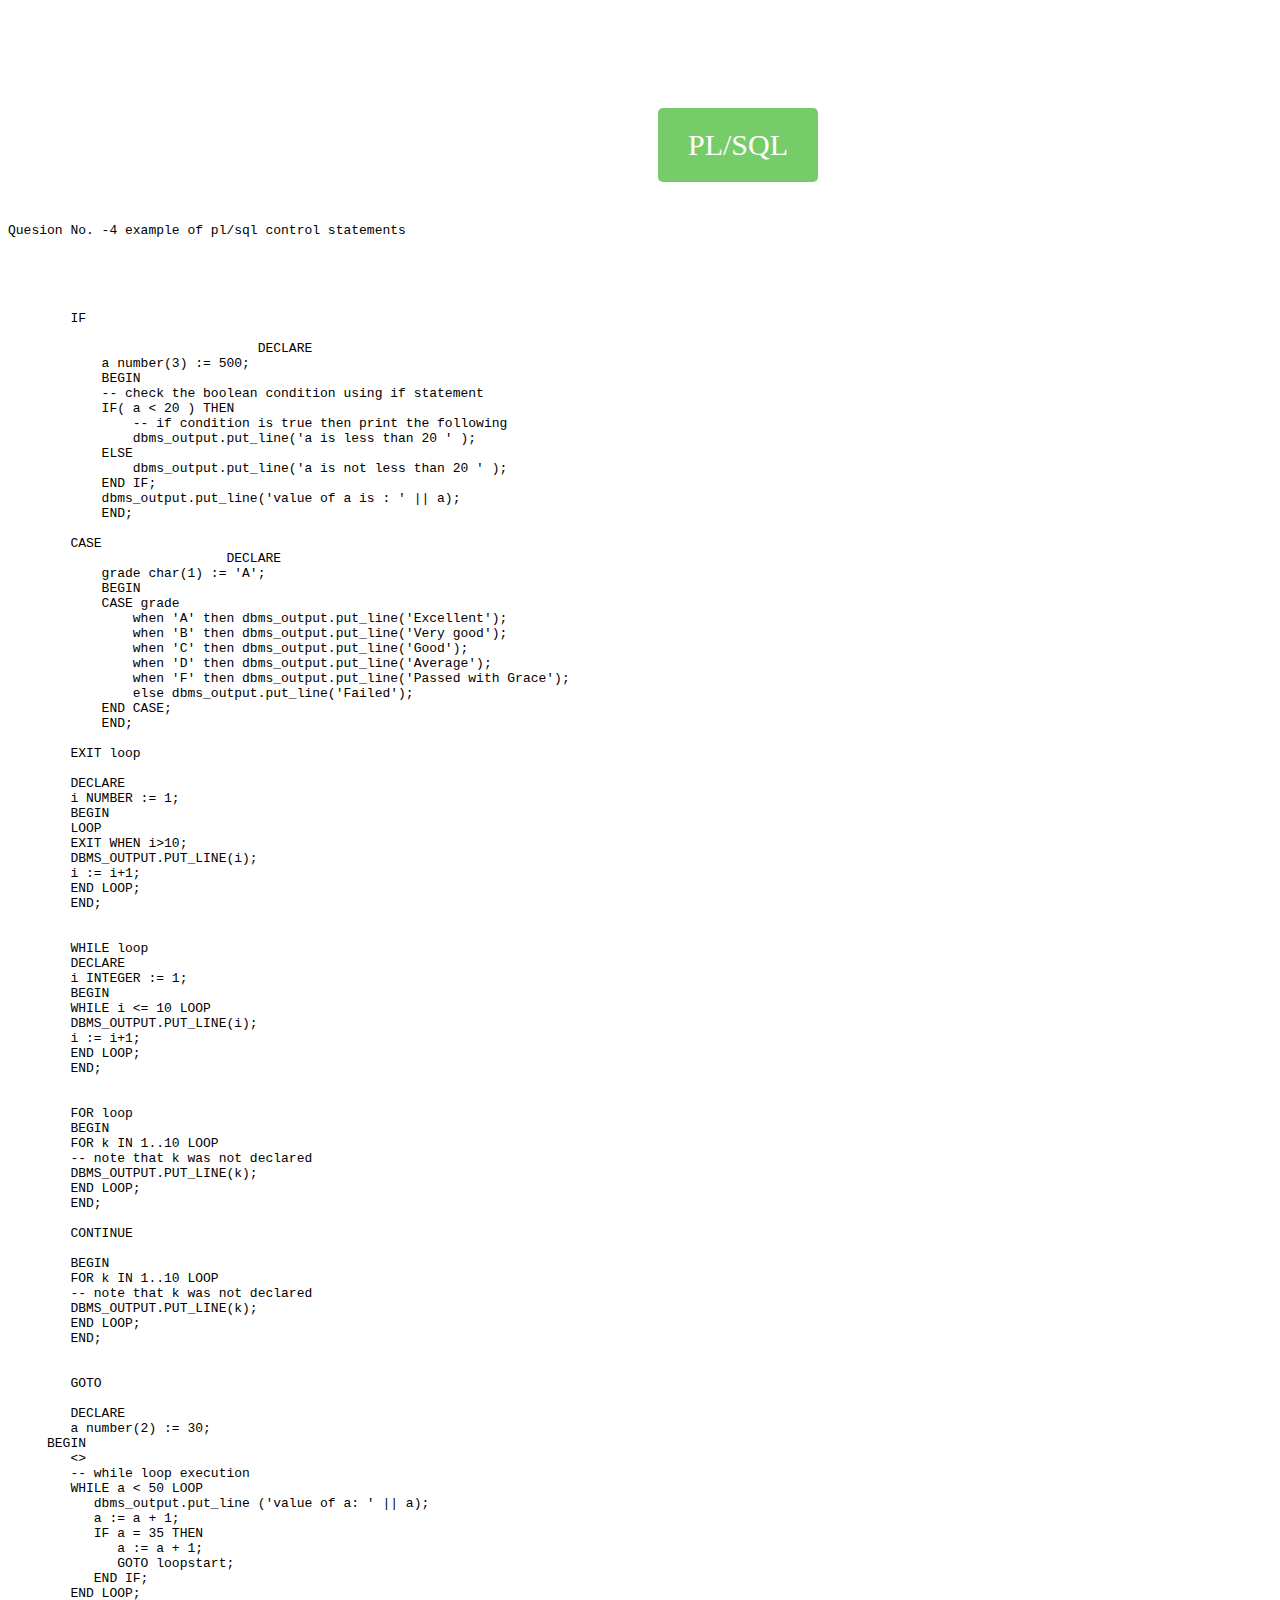
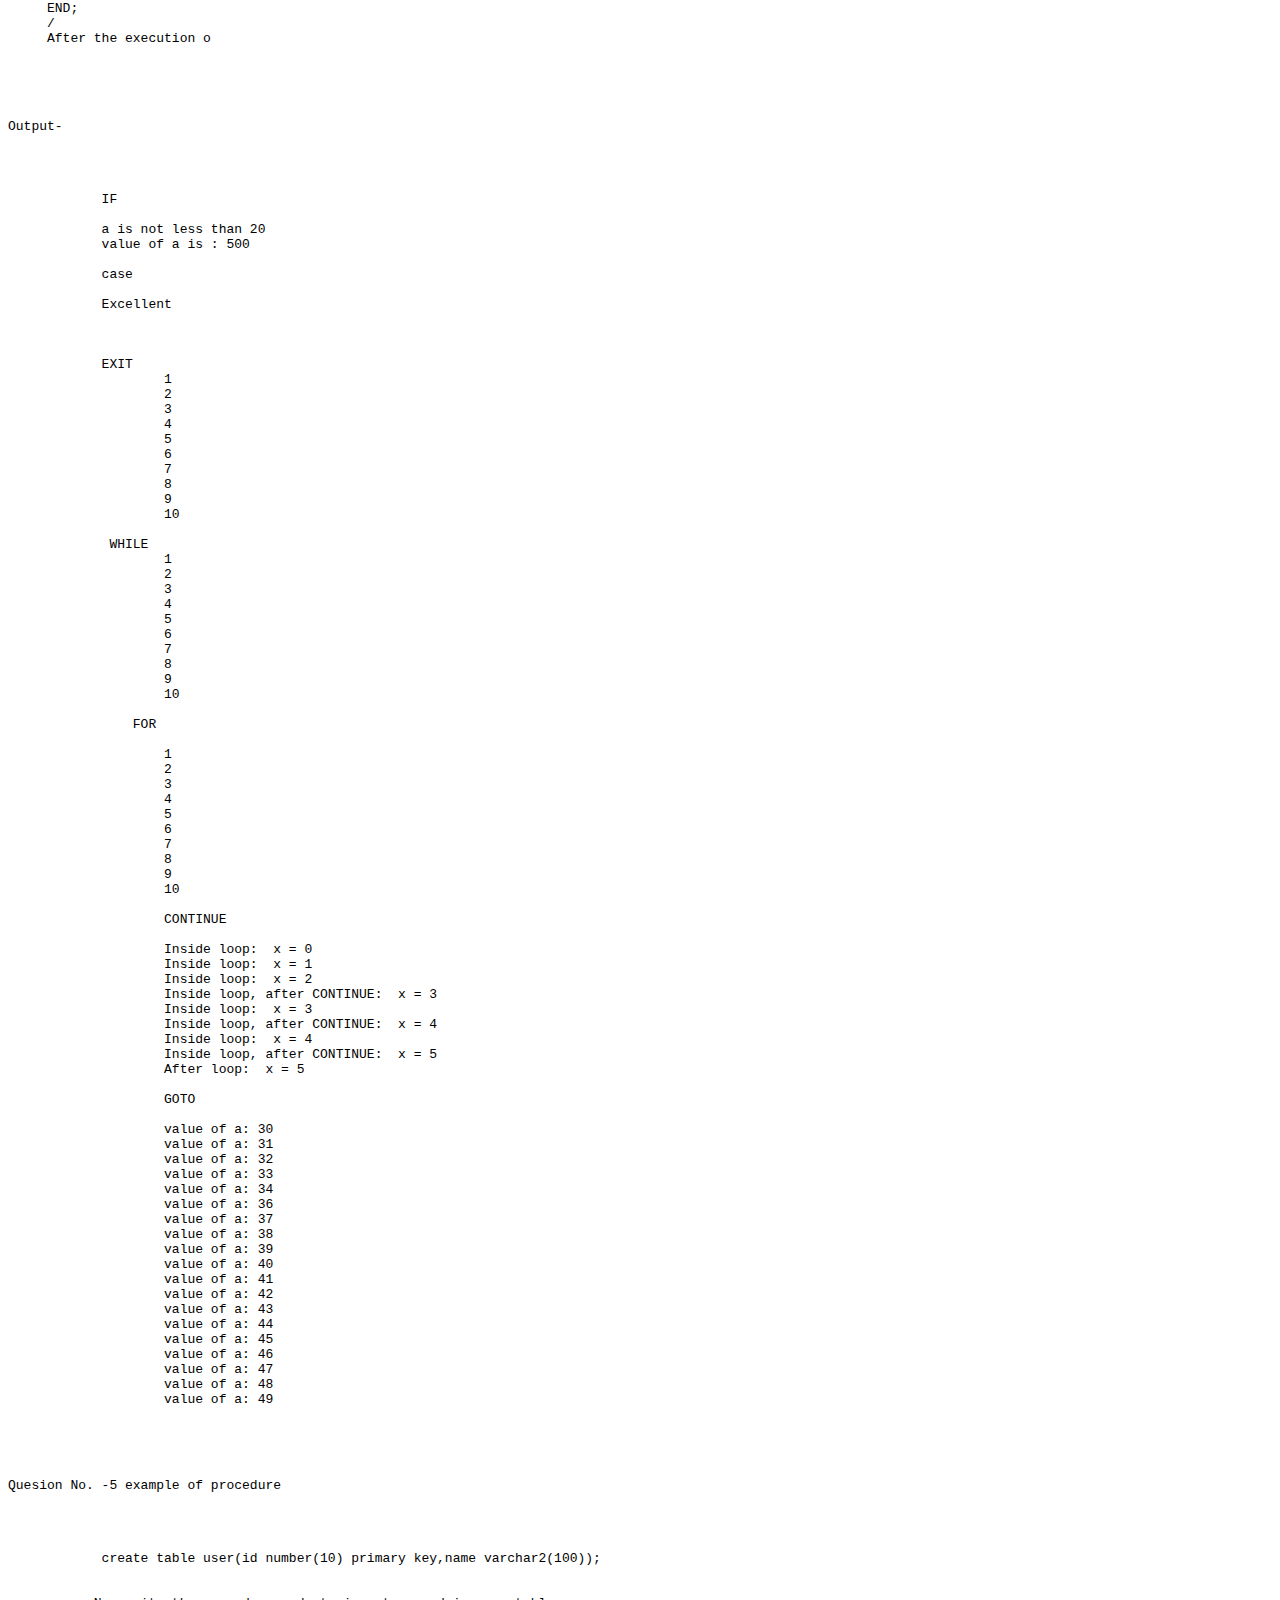
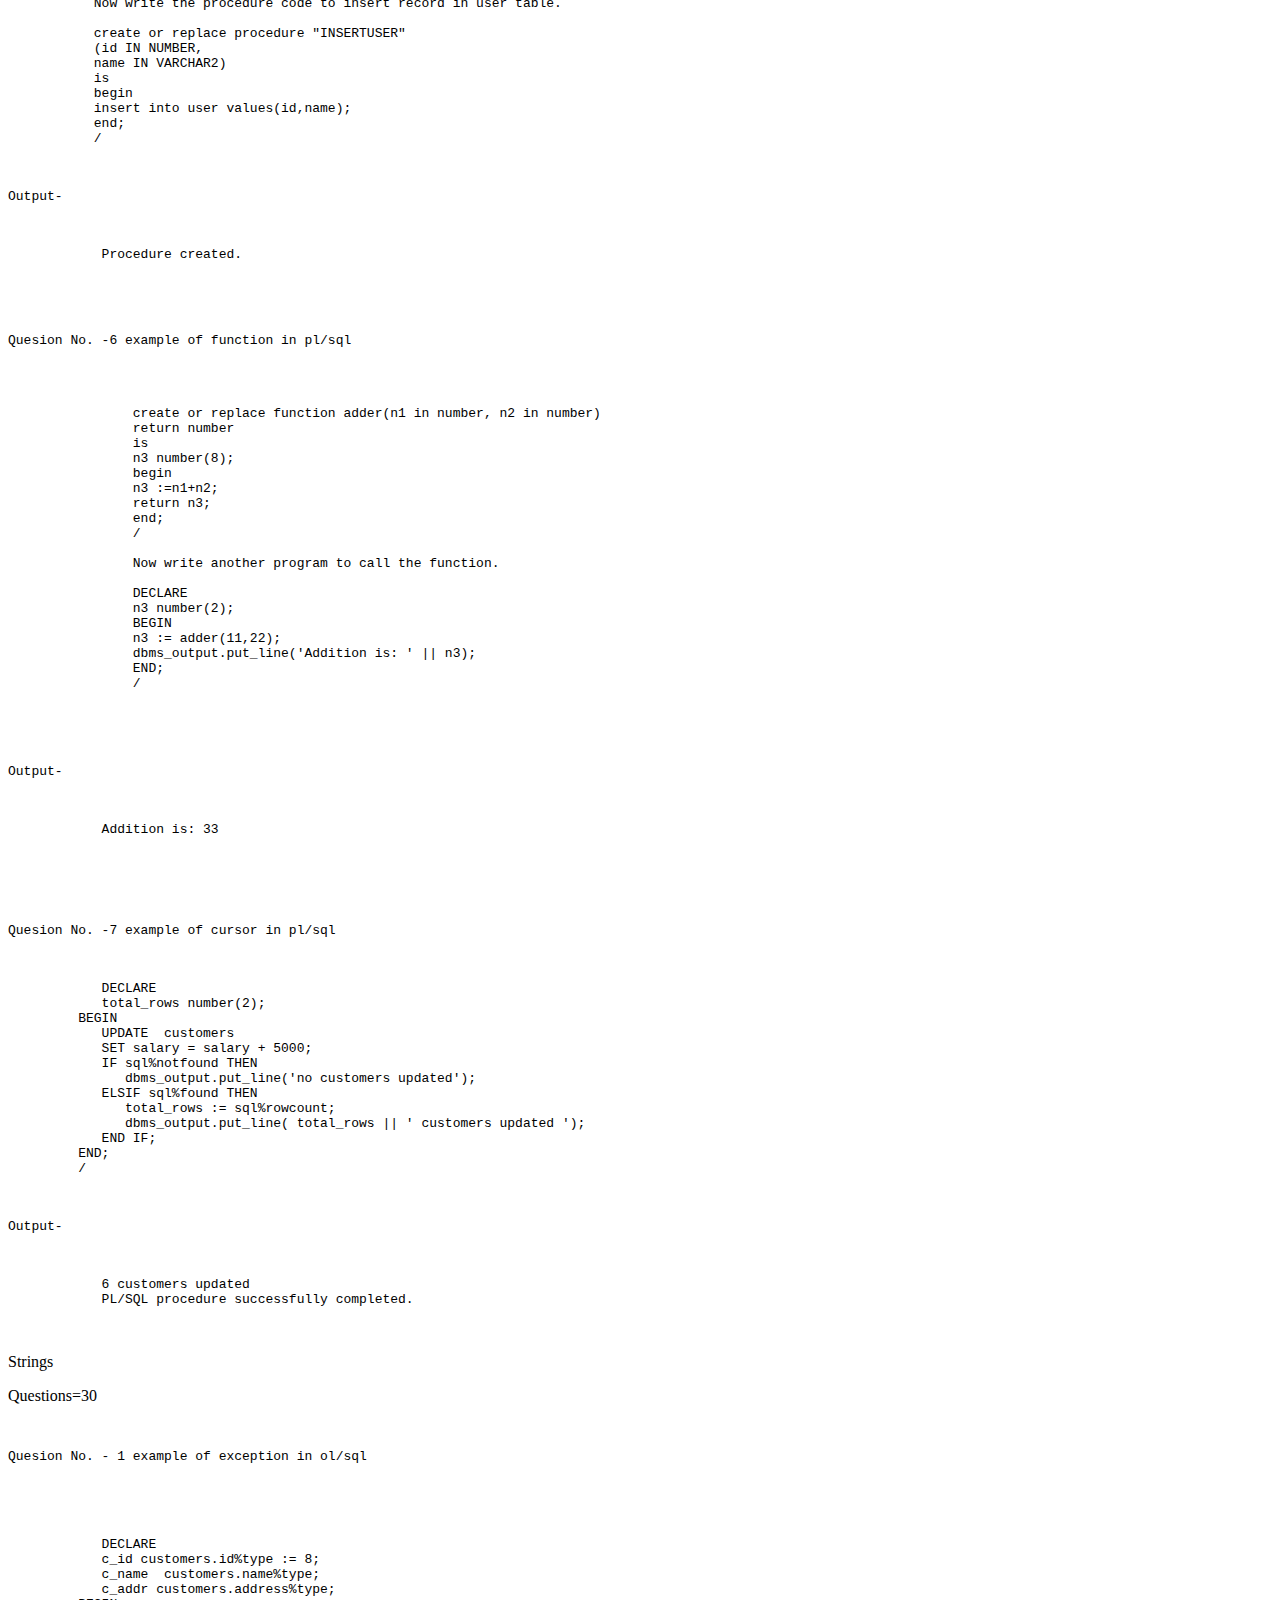
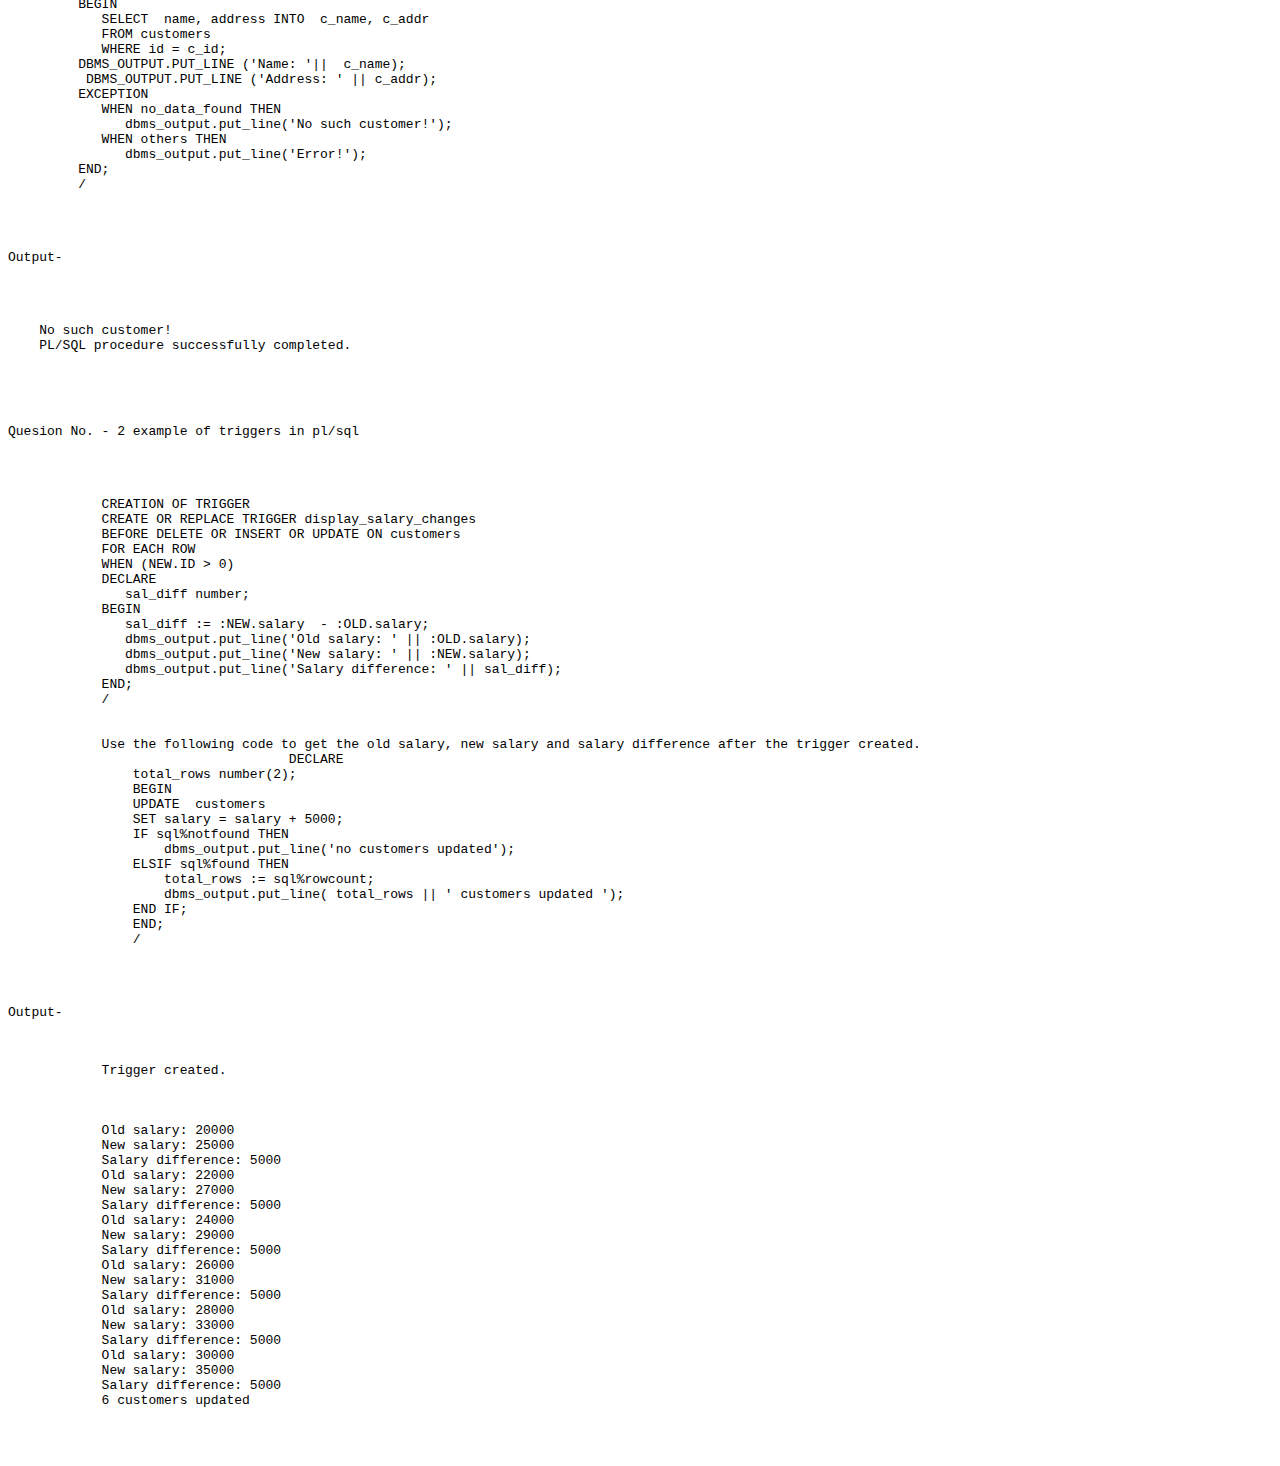
==== PLSQL.html @ 11da93a3 "Add files via upload" ====
<!DOCTYPE html>
<html lang="en">
<head>
    <meta charset="UTF-8">
    <meta name="viewport" content="width=device-width, initial-scale=1.0">
    <title>PL/SQL</title>
    <link rel="stylesheet" href="/website/style.css">
</head>
<body>
    <div id="2Darr4">
        <!-- <H1 style="background-color: rgb(148, 167, 228);  margin-top: 500px;align-items: center;border-radius: 5px; padding-left: 600px;">PL/SQL</H1> -->
        <a href="#" style="display: inline-block;font-size: 30px; padding: 20px 30px; background-color: #76cc69; color: white;margin-left: 650PX; text-align: center; text-decoration: none; border-radius: 5px; border: none; 
        font-family: 'Times New Roman', Times, serif; margin-top: 100PX;
    ">PL/SQL</a>
        <pre>
        <p>Quesion No. -4 example of pl/sql control statements </p>
        <code>


        IF 
 
                                DECLARE  
            a number(3) := 500;  
            BEGIN  
            -- check the boolean condition using if statement   
            IF( a < 20 ) THEN  
                -- if condition is true then print the following    
                dbms_output.put_line('a is less than 20 ' );  
            ELSE  
                dbms_output.put_line('a is not less than 20 ' );  
            END IF;  
            dbms_output.put_line('value of a is : ' || a);  
            END; 

        CASE 
                            DECLARE  
            grade char(1) := 'A';  
            BEGIN  
            CASE grade  
                when 'A' then dbms_output.put_line('Excellent');  
                when 'B' then dbms_output.put_line('Very good');  
                when 'C' then dbms_output.put_line('Good');  
                when 'D' then dbms_output.put_line('Average');  
                when 'F' then dbms_output.put_line('Passed with Grace');  
                else dbms_output.put_line('Failed');  
            END CASE;  
            END;  

        EXIT loop

        DECLARE  
        i NUMBER := 1;  
        BEGIN  
        LOOP  
        EXIT WHEN i>10;  
        DBMS_OUTPUT.PUT_LINE(i);  
        i := i+1;  
        END LOOP;  
        END;  


        WHILE loop
        DECLARE  
        i INTEGER := 1;  
        BEGIN  
        WHILE i <= 10 LOOP  
        DBMS_OUTPUT.PUT_LINE(i);  
        i := i+1;  
        END LOOP;  
        END;                  


        FOR loop
        BEGIN  
        FOR k IN 1..10 LOOP  
        -- note that k was not declared  
        DBMS_OUTPUT.PUT_LINE(k);  
        END LOOP;  
        END;   

        CONTINUE

        BEGIN  
        FOR k IN 1..10 LOOP  
        -- note that k was not declared  
        DBMS_OUTPUT.PUT_LINE(k);  
        END LOOP;  
        END;   
        
        
        GOTO

        DECLARE  
        a number(2) := 30;  
     BEGIN  
        <<loopstart>>  
        -- while loop execution   
        WHILE a < 50 LOOP  
           dbms_output.put_line ('value of a: ' || a);  
           a := a + 1;  
           IF a = 35 THEN  
              a := a + 1;  
              GOTO loopstart;  
           END IF;  
        END LOOP;  
     END;  
     /  
     After the execution o


        </code>
        <p>Output-</p>
        <code>

            IF

            a is not less than 20
            value of a is : 500   
            
            case

            Excellent



            EXIT
                    1
                    2
                    3
                    4
                    5
                    6
                    7
                    8
                    9
                    10            
                
             WHILE   
                    1
                    2
                    3
                    4
                    5
                    6
                    7
                    8
                    9
                    10                        
                
                FOR

                    1
                    2
                    3
                    4
                    5
                    6
                    7
                    8
                    9
                    10
                
                    CONTINUE
                      
                    Inside loop:  x = 0
                    Inside loop:  x = 1
                    Inside loop:  x = 2
                    Inside loop, after CONTINUE:  x = 3
                    Inside loop:  x = 3
                    Inside loop, after CONTINUE:  x = 4
                    Inside loop:  x = 4
                    Inside loop, after CONTINUE:  x = 5
                    After loop:  x = 5
                     
                    GOTO

                    value of a: 30
                    value of a: 31
                    value of a: 32
                    value of a: 33
                    value of a: 34
                    value of a: 36
                    value of a: 37
                    value of a: 38
                    value of a: 39
                    value of a: 40
                    value of a: 41
                    value of a: 42
                    value of a: 43
                    value of a: 44
                    value of a: 45
                    value of a: 46
                    value of a: 47
                    value of a: 48
                    value of a: 49                            
        </code>
        </pre>
        <div class="borderline"></div>
    </div>
    <div id="2Darr5">
        <pre>
        <p>Quesion No. -5 example of procedure</p>
        <code>

            create table user(id number(10) primary key,name varchar2(100)); 


           Now write the procedure code to insert record in user table.

           create or replace procedure "INSERTUSER"    
           (id IN NUMBER,    
           name IN VARCHAR2)    
           is    
           begin    
           insert into user values(id,name);    
           end;    
           /       
        </code>
        <p>Output-</p>
        <code>
            Procedure created. 
        </code>
        </pre>
        <div class="borderline"></div>
    </div>
    <div id="2Darr6">
        <pre>
        <p>Quesion No. -6 example of function in pl/sql</p>
        <code>
             
                create or replace function adder(n1 in number, n2 in number)    
                return number    
                is     
                n3 number(8);    
                begin    
                n3 :=n1+n2;    
                return n3;    
                end;    
                / 
                
                Now write another program to call the function.

                DECLARE    
                n3 number(2);    
                BEGIN    
                n3 := adder(11,22);    
                dbms_output.put_line('Addition is: ' || n3);    
                END;    
                /    

                    
        </code>
        <p>Output-</p>
        <code>
            Addition is: 33

        </code>
        </pre>
        <div class="borderline"></div>
    </div>
    <div id="2Darr7">
        <pre>
        <p>Quesion No. -7 example of cursor in pl/sql</p>
        <code>
            DECLARE   
            total_rows number(2);  
         BEGIN  
            UPDATE  customers  
            SET salary = salary + 5000;  
            IF sql%notfound THEN  
               dbms_output.put_line('no customers updated');  
            ELSIF sql%found THEN  
               total_rows := sql%rowcount;  
               dbms_output.put_line( total_rows || ' customers updated ');  
            END IF;   
         END;  
         /  
        </code>
        <p>Output-</p>
        <code>
            6 customers updated
            PL/SQL procedure successfully completed.
        </code>
        </pre>
        <div class="borderline"></div>
    </div>
    <div class="nav2">
        <div class="logo2">
            <p id="strings">Strings</p>
        </div>
        <p id="qcount">Questions=30</p>
    </div>
    <div id="str1">
        <pre>
        <p>Quesion No. - 1 example of exception in ol/sql
        </p>
        <code>

            DECLARE  
            c_id customers.id%type := 8;  
            c_name  customers.name%type;  
            c_addr customers.address%type;  
         BEGIN  
            SELECT  name, address INTO  c_name, c_addr  
            FROM customers  
            WHERE id = c_id;  
         DBMS_OUTPUT.PUT_LINE ('Name: '||  c_name);  
          DBMS_OUTPUT.PUT_LINE ('Address: ' || c_addr);  
         EXCEPTION  
            WHEN no_data_found THEN  
               dbms_output.put_line('No such customer!');  
            WHEN others THEN  
               dbms_output.put_line('Error!');  
         END;  
         /                       
    
        </code>
        <p>Output-</p>
        <code>

    No such customer!
    PL/SQL procedure successfully completed.
        </code>
        </pre>
        <div class="borderline"></div>
    </div> 
    <div id="str2">
        <pre>
        <p>Quesion No. - 2 example of triggers in pl/sql
        </p>
        <code>
            CREATION OF TRIGGER
            CREATE OR REPLACE TRIGGER display_salary_changes  
            BEFORE DELETE OR INSERT OR UPDATE ON customers  
            FOR EACH ROW  
            WHEN (NEW.ID > 0)  
            DECLARE  
               sal_diff number;  
            BEGIN  
               sal_diff := :NEW.salary  - :OLD.salary;  
               dbms_output.put_line('Old salary: ' || :OLD.salary);  
               dbms_output.put_line('New salary: ' || :NEW.salary);  
               dbms_output.put_line('Salary difference: ' || sal_diff);  
            END;  
            /  


            Use the following code to get the old salary, new salary and salary difference after the trigger created.
                                    DECLARE   
                total_rows number(2);  
                BEGIN  
                UPDATE  customers  
                SET salary = salary + 5000;  
                IF sql%notfound THEN  
                    dbms_output.put_line('no customers updated');  
                ELSIF sql%found THEN  
                    total_rows := sql%rowcount;  
                    dbms_output.put_line( total_rows || ' customers updated ');  
                END IF;   
                END;  
                /  

        </code>
        <p>Output-</p>
        <code>
            Trigger created.



            Old salary: 20000
            New salary: 25000
            Salary difference: 5000
            Old salary: 22000
            New salary: 27000
            Salary difference: 5000
            Old salary: 24000
            New salary: 29000
            Salary difference: 5000
            Old salary: 26000
            New salary: 31000
            Salary difference: 5000
            Old salary: 28000
            New salary: 33000
            Salary difference: 5000
            Old salary: 30000
            New salary: 35000
            Salary difference: 5000
            6 customers updated
    
        </code>
        </pre>
</body>
</html>
</body>
</html>
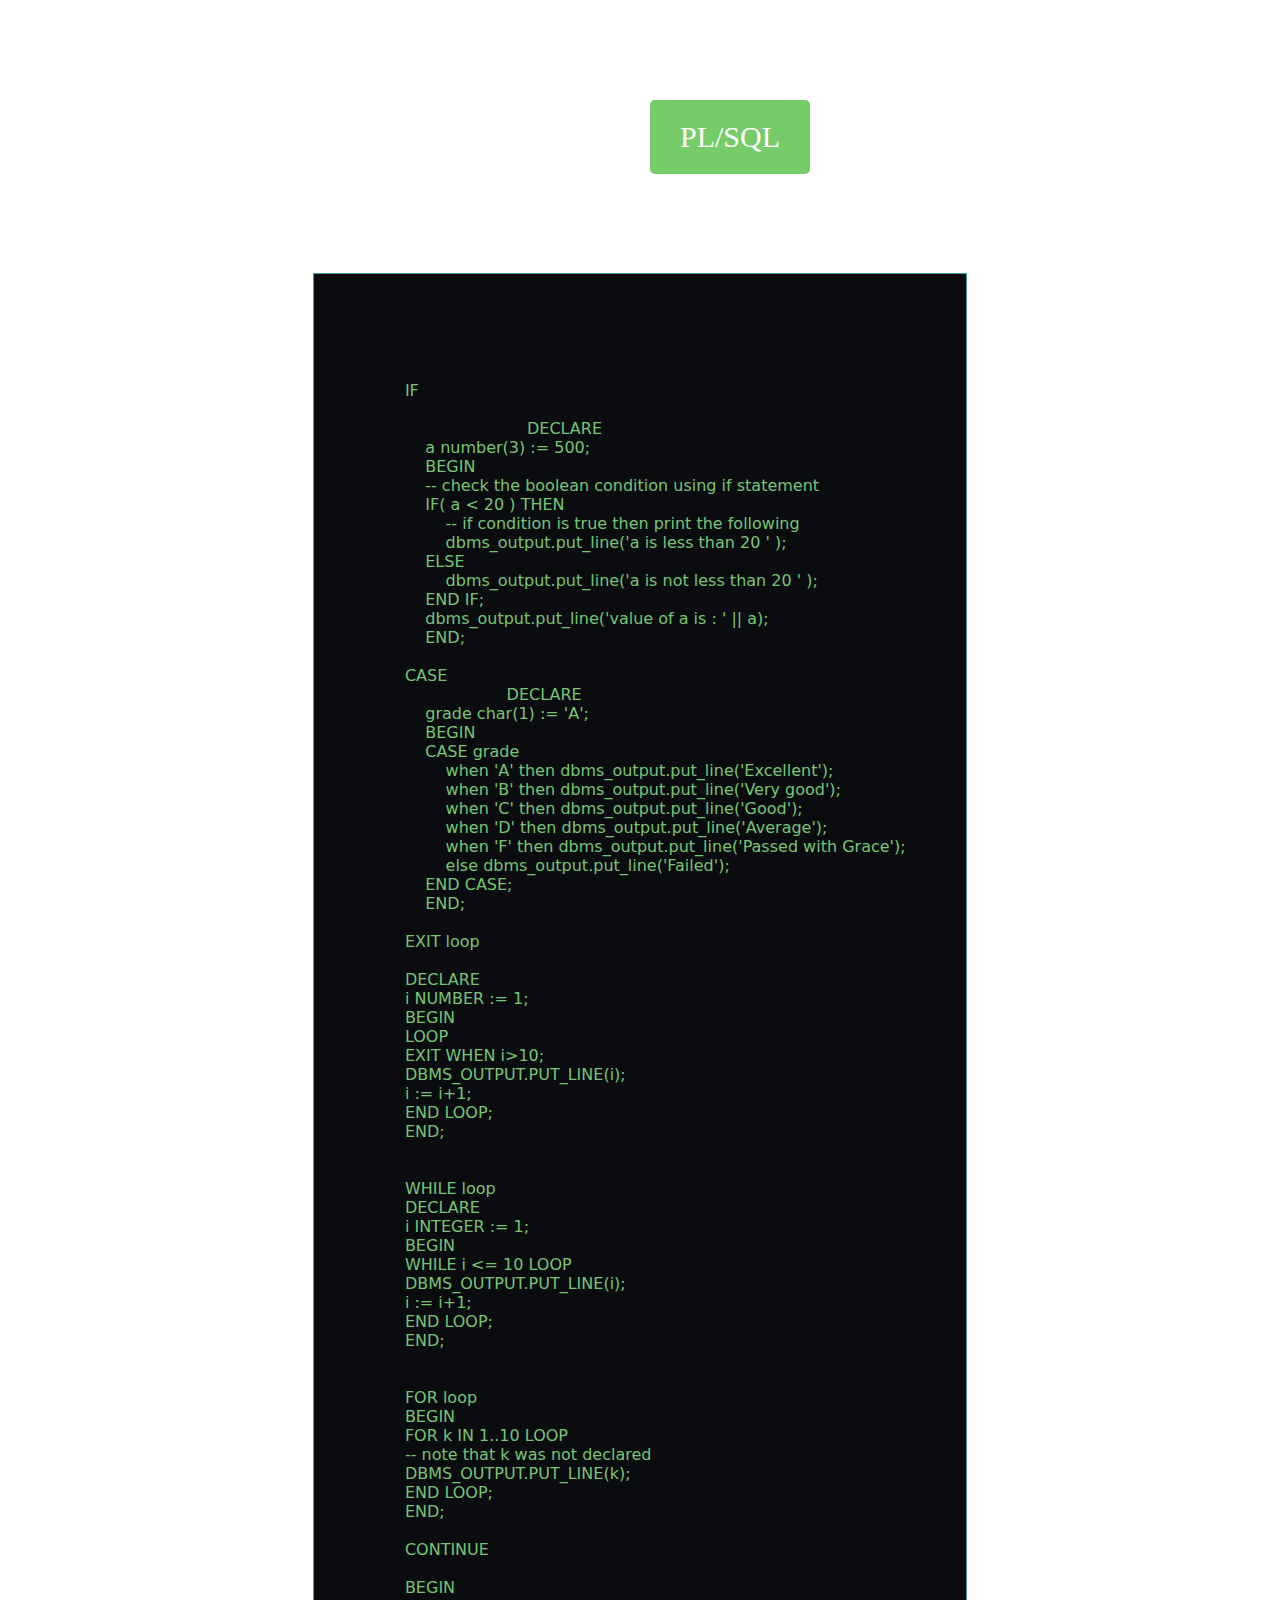
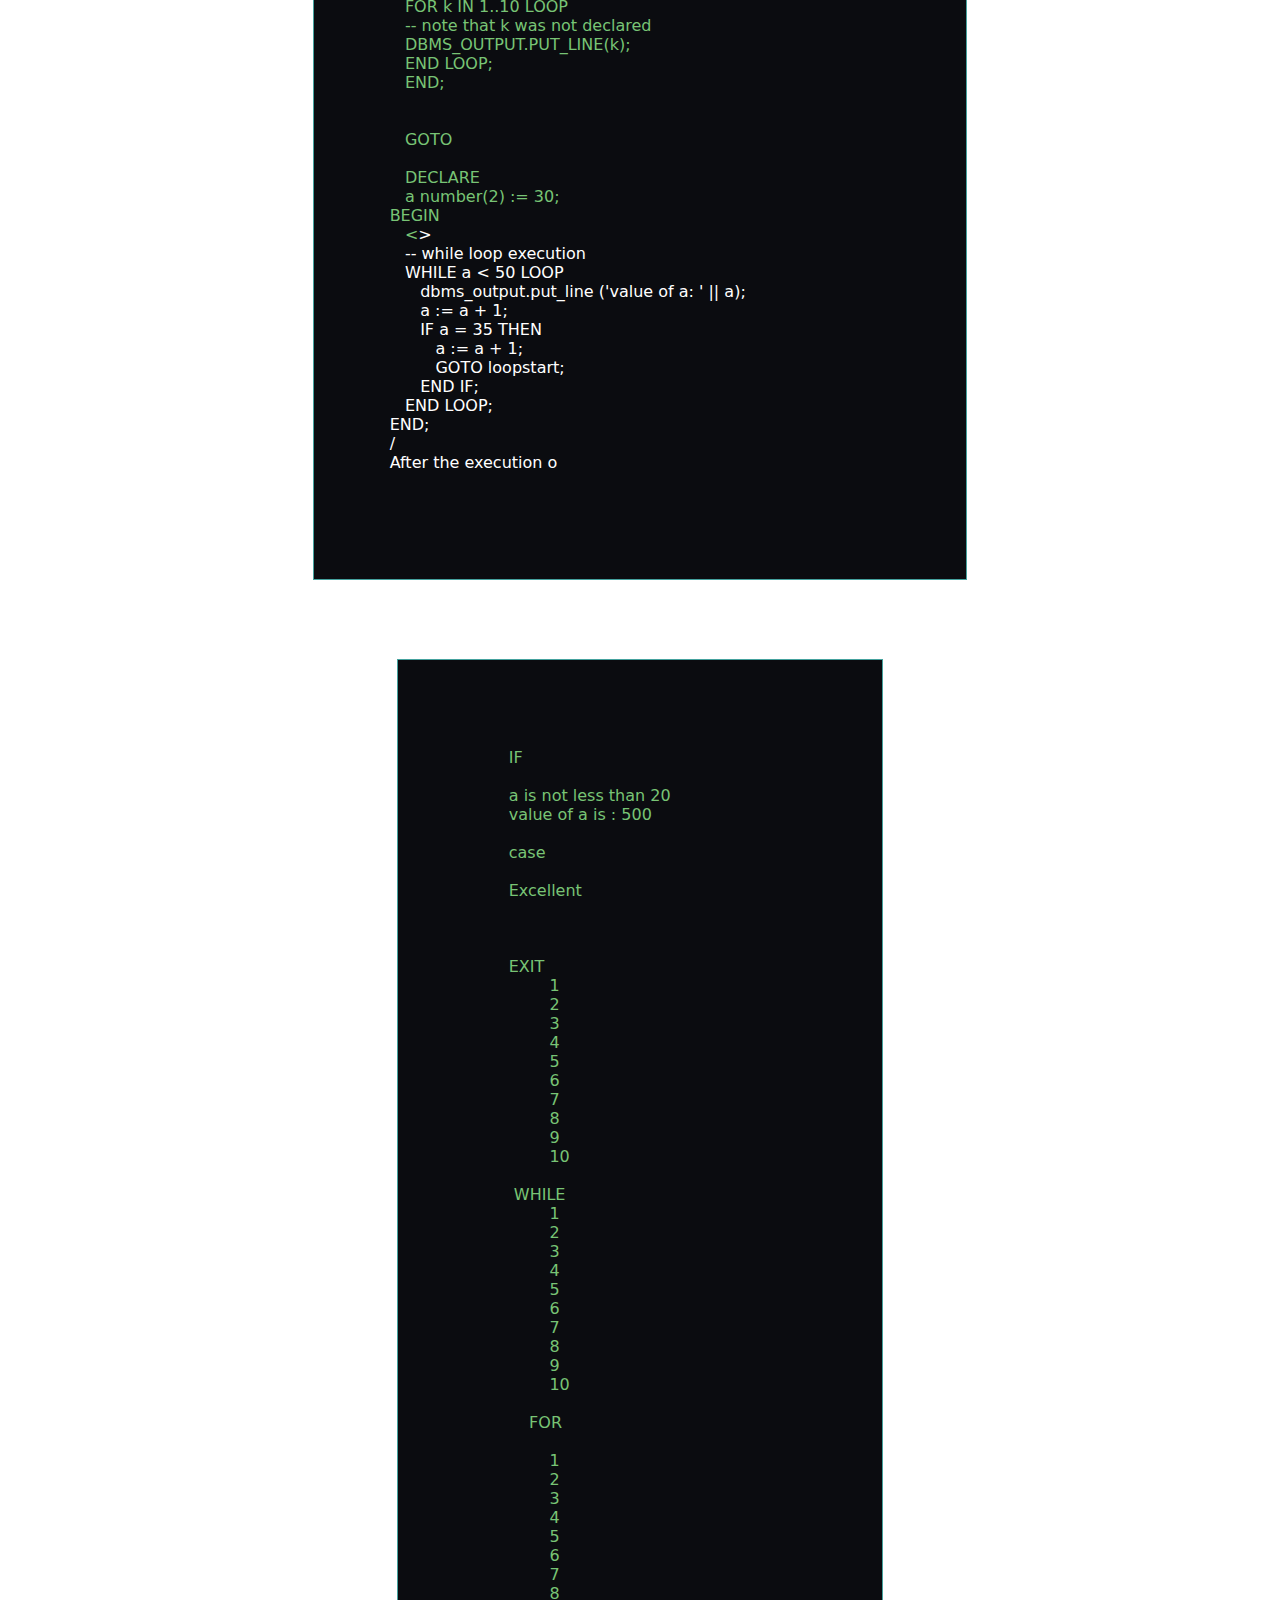
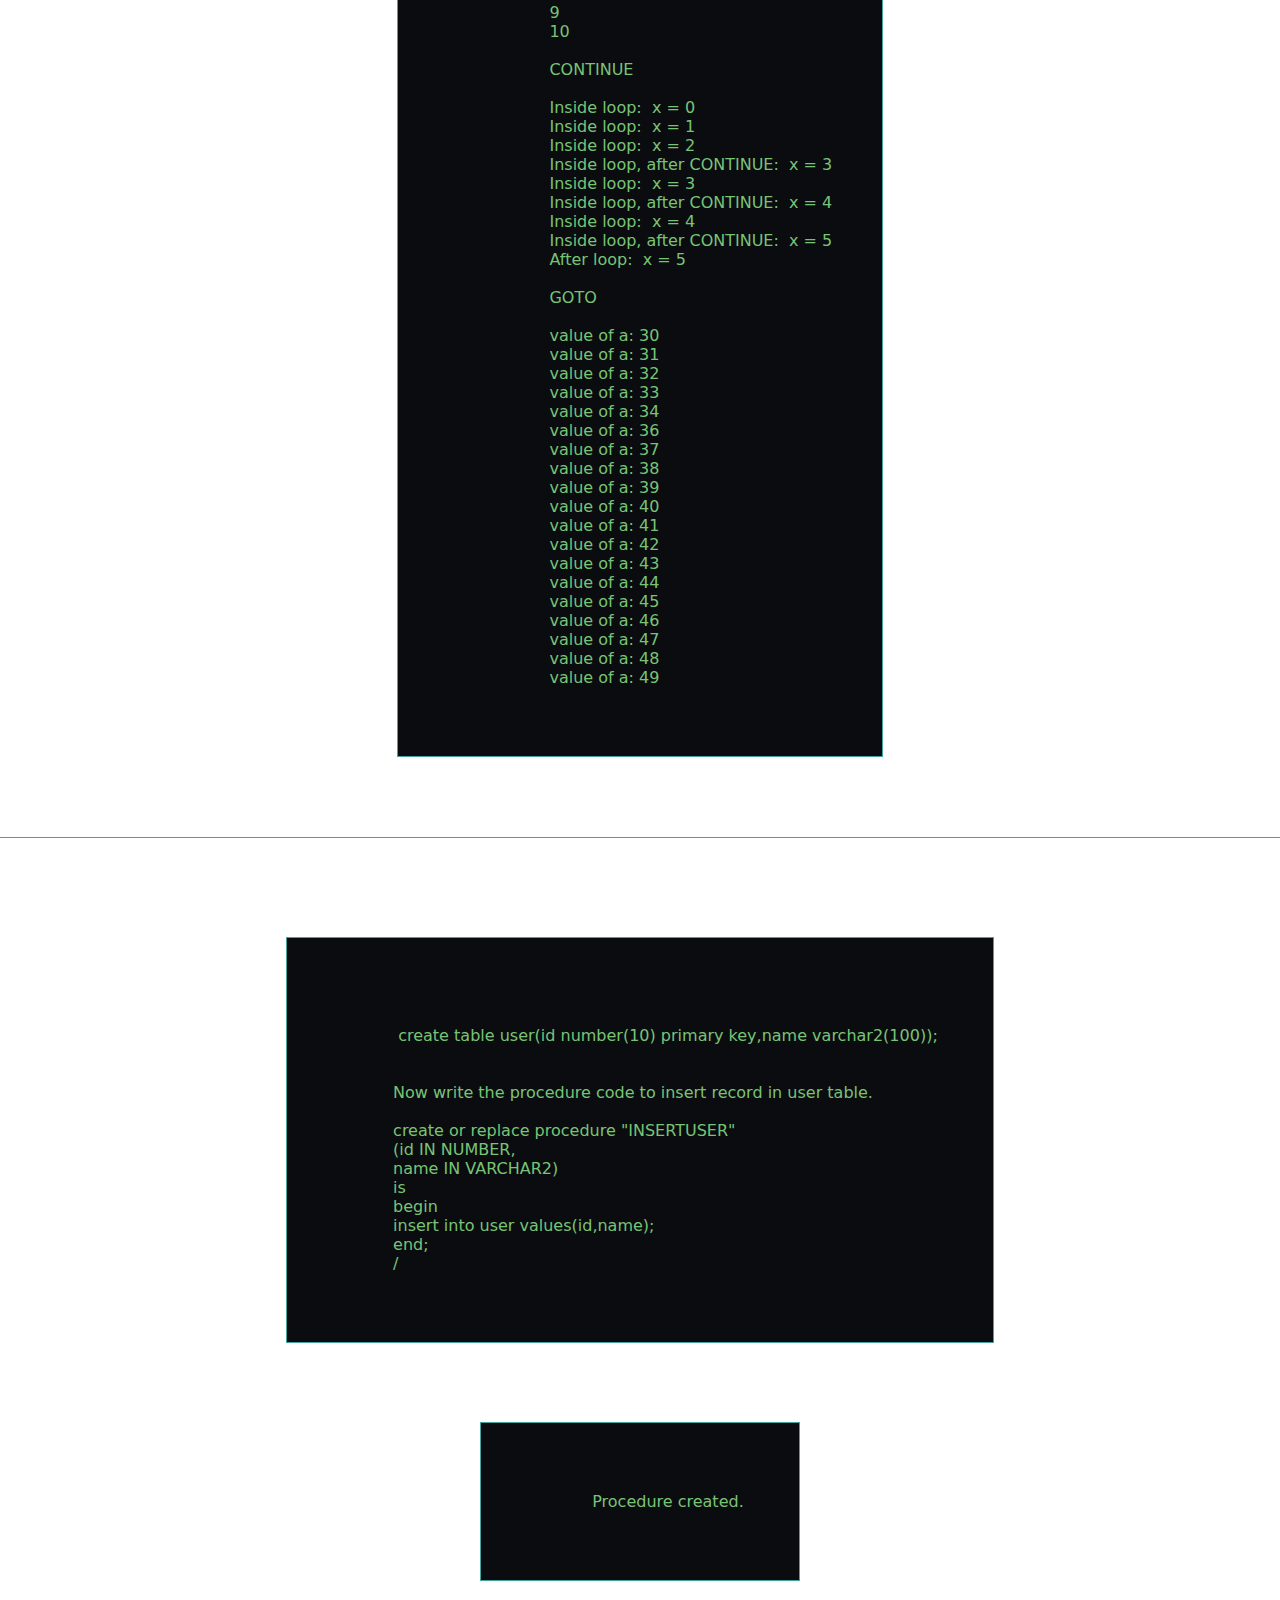
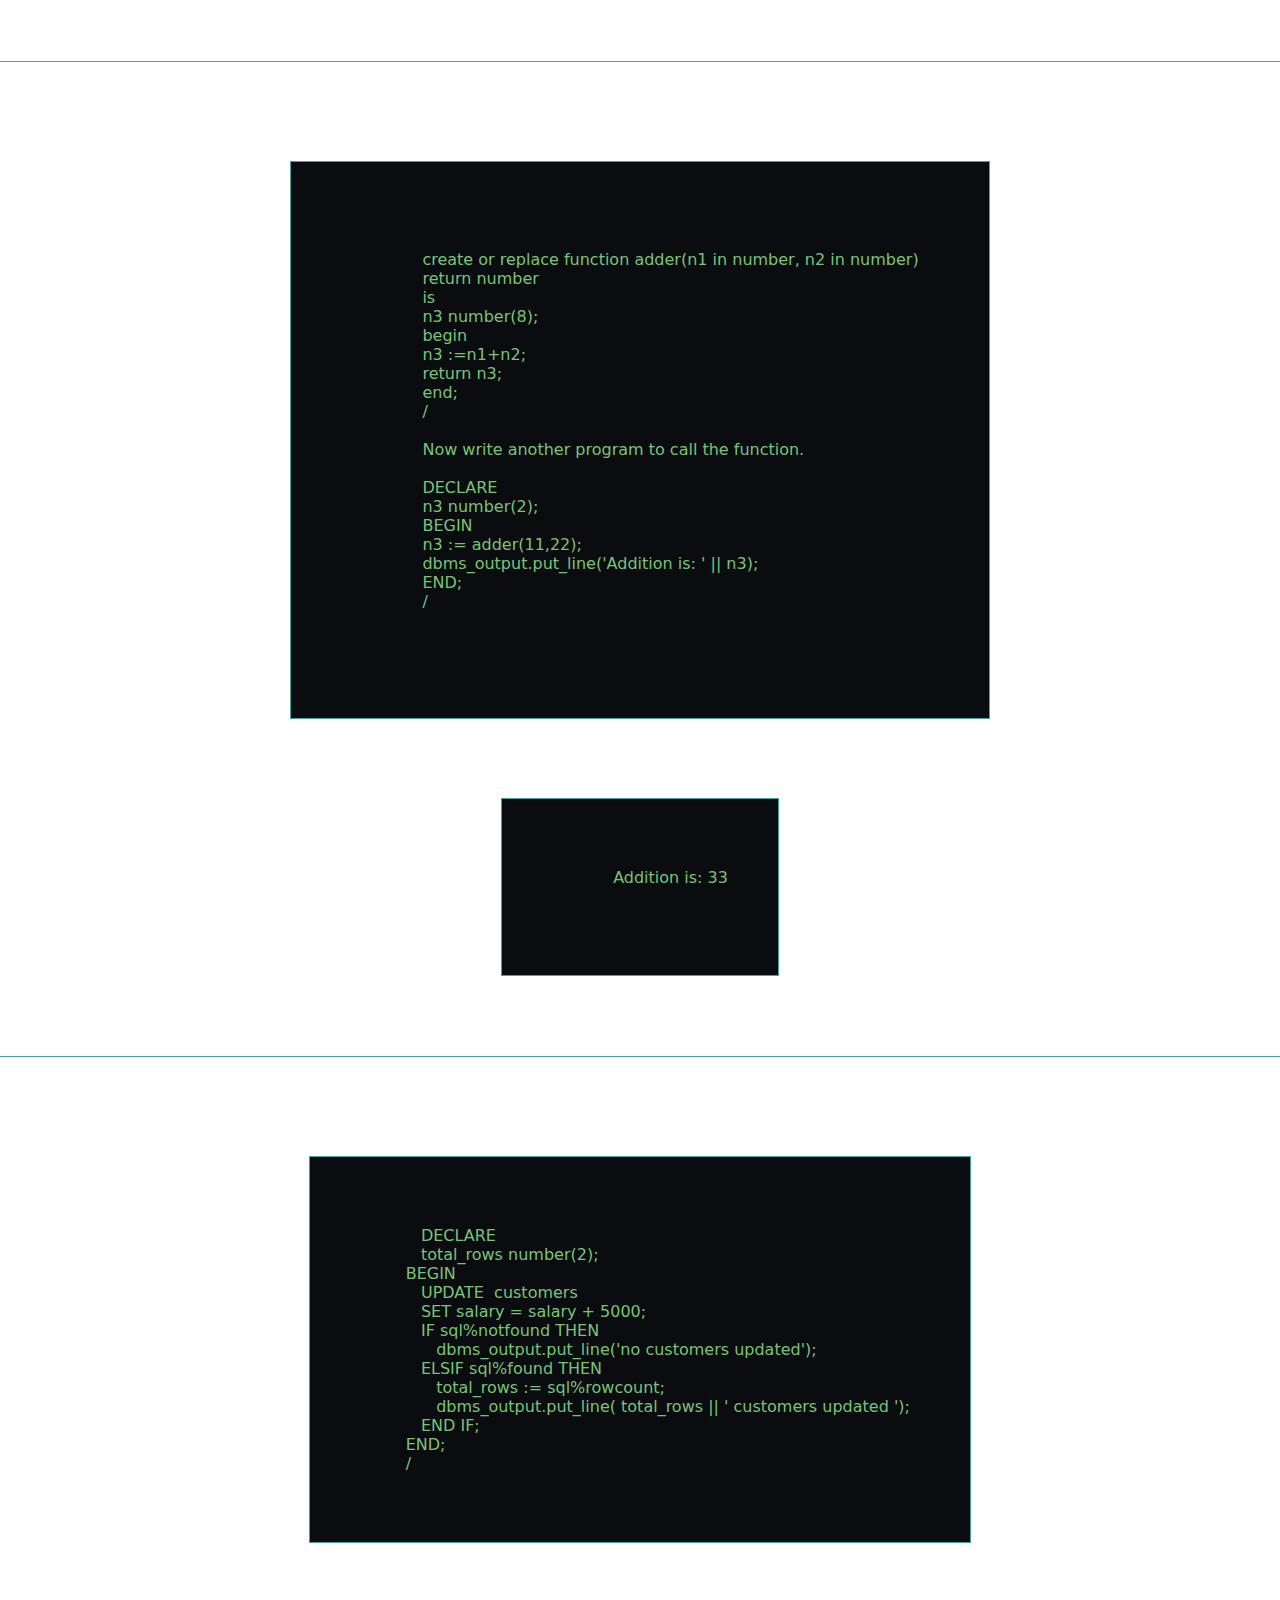
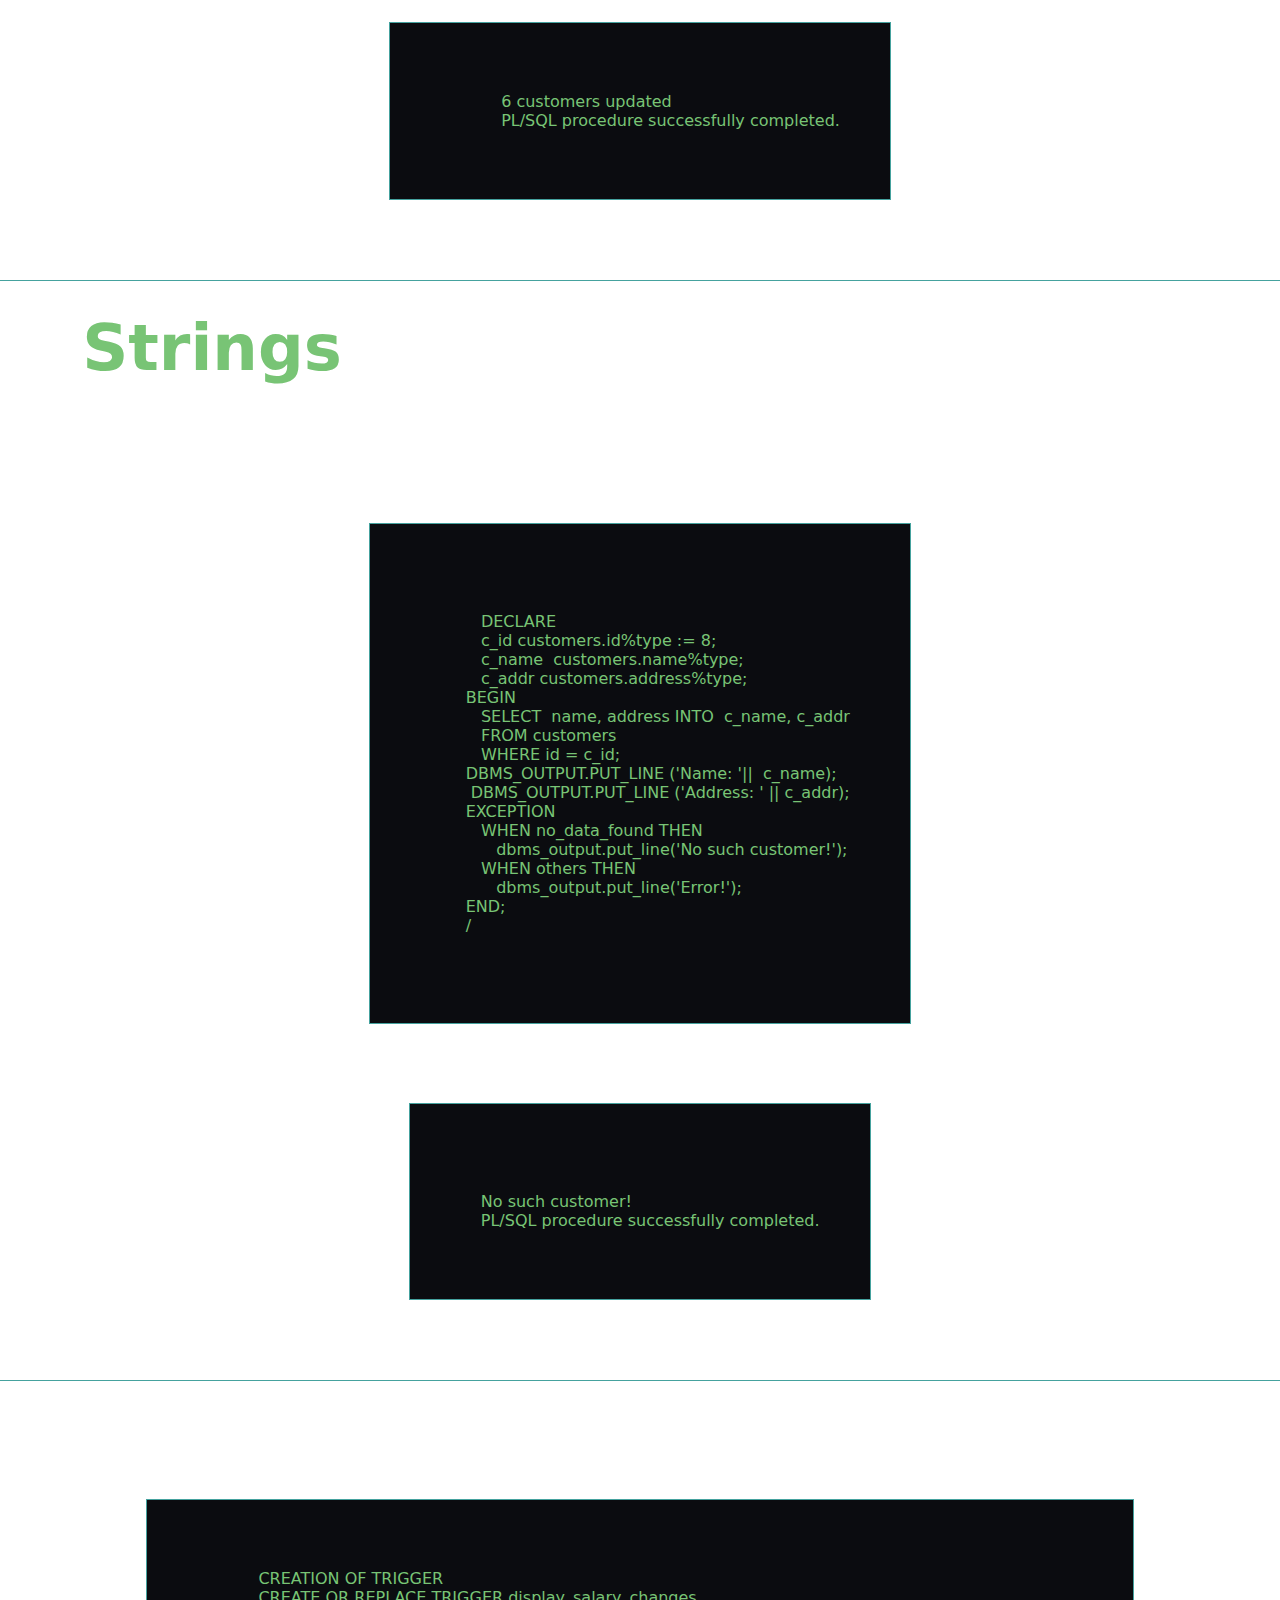
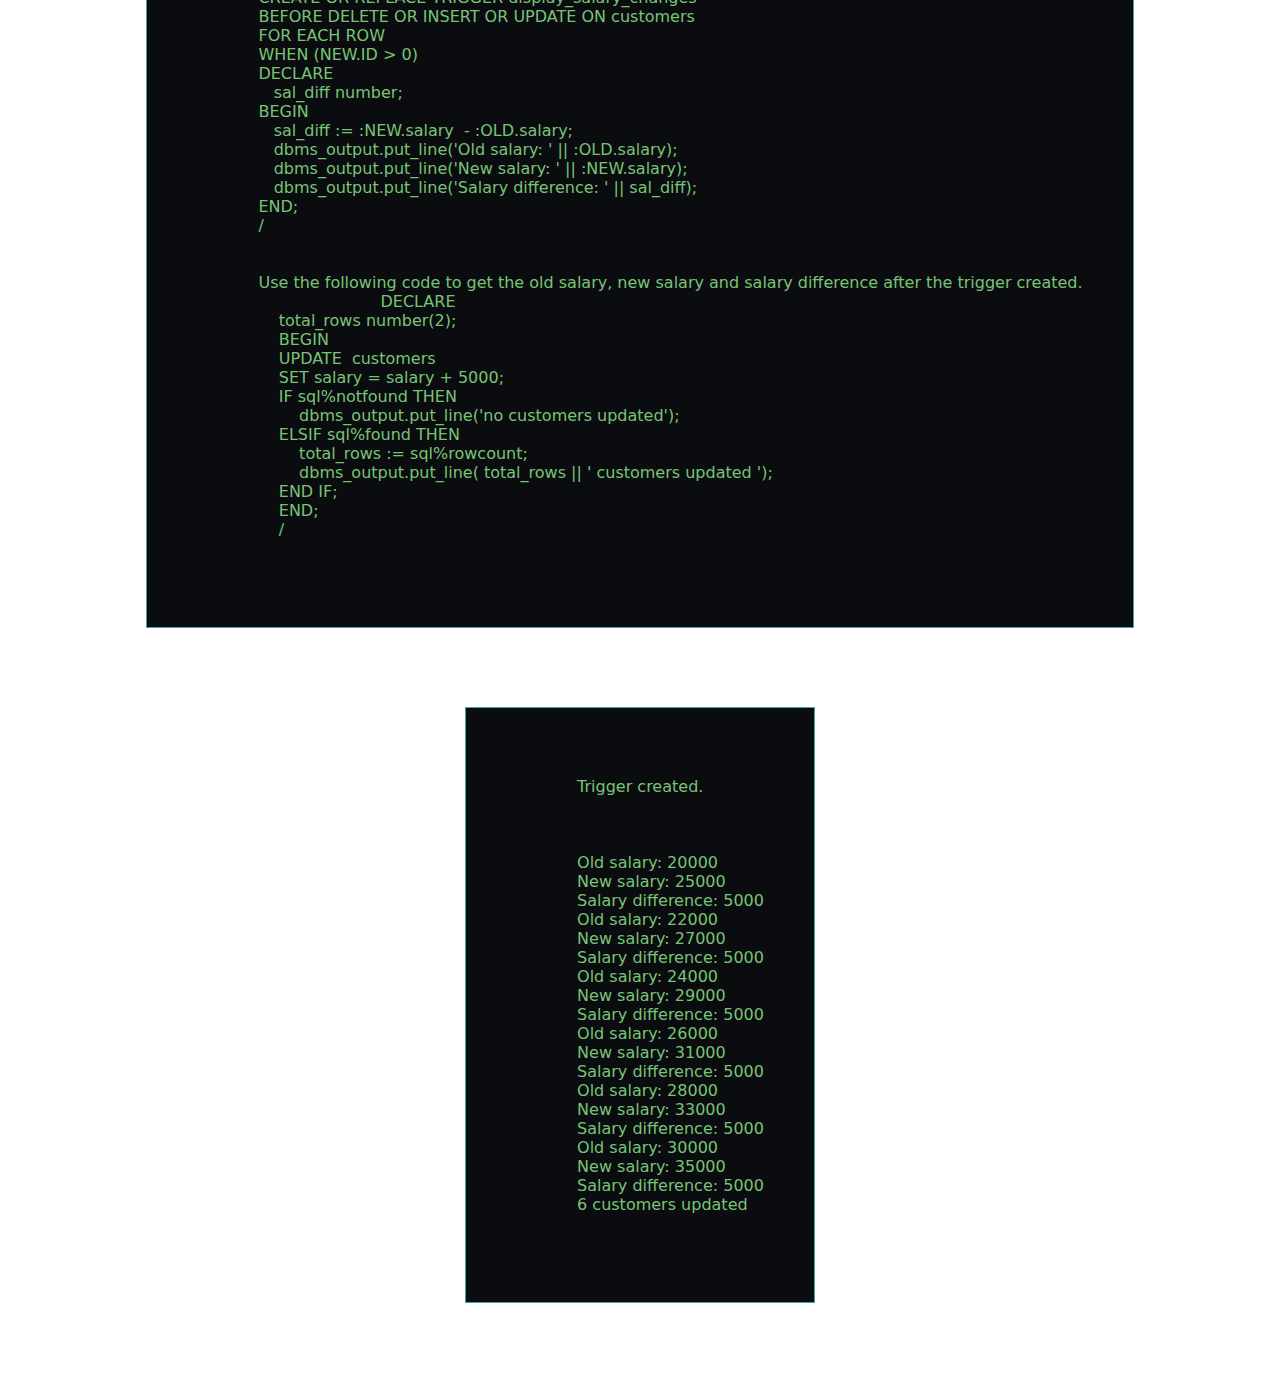
==== commit d2153448: "Update PLSQL.html" ====
--- a/PLSQL.html
+++ b/PLSQL.html
@@ -4,7 +4,7 @@
     <meta charset="UTF-8">
     <meta name="viewport" content="width=device-width, initial-scale=1.0">
     <title>PL/SQL</title>
-    <link rel="stylesheet" href="/website/style.css">
+    <link rel="stylesheet" href="style.css">
 </head>
 <body>
     <div id="2Darr4">
@@ -392,4 +392,4 @@
 </body>
 </html>
 </body>
-</html>+</html>
--- a/style.css
+++ b/style.css
@@ -0,0 +1,160 @@
+*{
+    color: white;
+    margin: 0;
+    font-family: system-ui, -apple-system, BlinkMacSystemFont, 'Segoe UI', Roboto, Oxygen, Ubuntu, Cantarell, 'Open Sans', 'Helvetica Neue', sans-serif;
+}
+a{
+  text-decoration: none;
+}
+main{
+  background-color: #C3E0E5;
+}
+.logo{
+    text-align: center;
+    background-color: #274472;
+  
+}
+
+ul{
+    background-color:#C3E0E5;
+    list-style-type: none;
+    display: flex;
+    justify-content: space-evenly;
+    padding: 5px;
+}
+ 
+.dropbtn {
+    background-color: #274472;
+    font-size: 16px;
+    border: none;
+    cursor: pointer;
+    border: 2px solid #66FCF1;
+    border-radius: 20px;
+    padding: 5px 25px 5px 25px; 
+    min-width: 125px;
+  }
+  
+  .dropdown {
+    position: relative;
+    display: inline-block;
+  }
+  
+  .dropdown-content {
+    display: none;
+    position: absolute;
+    background-color: #1F2833;
+    min-width: 400px;
+    box-shadow: 0px 8px 16px 0px rgba(0,0,0,0.2);
+    z-index: 1;
+  }
+  
+  .dropdown-content a {
+    color: #66FCF1;
+    padding: 5px 10px;
+    text-decoration: none;
+    display: block;
+    font-size: small;
+  }
+  
+  .dropdown-content a:hover {
+    background-color: #C5C6C7;
+    color: #45A29E;
+  }
+  
+  .dropdown:hover .dropdown-content {
+    display: block;
+  }
+  
+  .dropdown:hover .dropbtn {
+    background-color: #1F2833;
+  }
+  .front{
+    display: flex;
+    justify-content: center;
+    align-items: center;
+    height: 700px;
+    background-image: url("/pexels-skylar-kang-6044198.jpg");
+    background-size: 100% 100%;
+  }
+  #dsa{
+    font-size: 100px;
+    color: black;
+    display: inline;
+  }
+  .bio{
+    text-align: center;
+  }
+  .login{
+    display: inline;
+    border: 1px solid #66FCF1;
+    background-color: #0B0C10;
+    width: 100px;
+    height: 40px;
+    margin-top: 10%;
+    cursor: pointer;
+    transition-duration: 0.4s;
+  }
+  .login:hover{
+    background-color: #45A29E;
+    color: white;
+  }
+  .nav2{
+    display: flex;
+    align-items: center;
+    justify-content: space-between;
+    padding-top: 10px;
+    
+  }
+  #qcount{
+    margin-right: 50px;
+    font-size: x-large;
+  }
+  .logo2{
+    background-image: url("/pexels-markus-spiske-1089438.jpg");
+    background-size: contain;
+    font-size: 400%;
+    padding: 20px;
+    min-width: 30%;
+    text-align: center;
+    border-radius: 1px 50px ;
+    font-weight: bolder;
+    color: #78C475;
+  }
+  .logo2 p{
+    color: #78C475;
+  } 
+  pre{
+    padding: 50px;
+    display: flex;
+    flex-direction: column;
+    align-items: center; 
+  }
+  code{
+    color: #78C475 ;
+    background-color: #0B0C10;
+    margin:30px;
+    padding: 50px;
+    border: 1px solid #45A29E;
+  }
+  .borderline{
+    height: 1px;
+    background-color: #45A29E;
+  }
+  #myBtn {
+    display: inline;
+    position: fixed;
+    bottom: 20px;
+    right: 30px;
+    z-index: 99;
+    border: none;
+    outline: none;
+    background-color: #66FCF1;
+    color: white;
+    cursor: pointer;
+    padding: 15px;
+    border-radius: 50%;
+}
+
+#myBtn:hover {
+    background-color: #45A29E;
+}